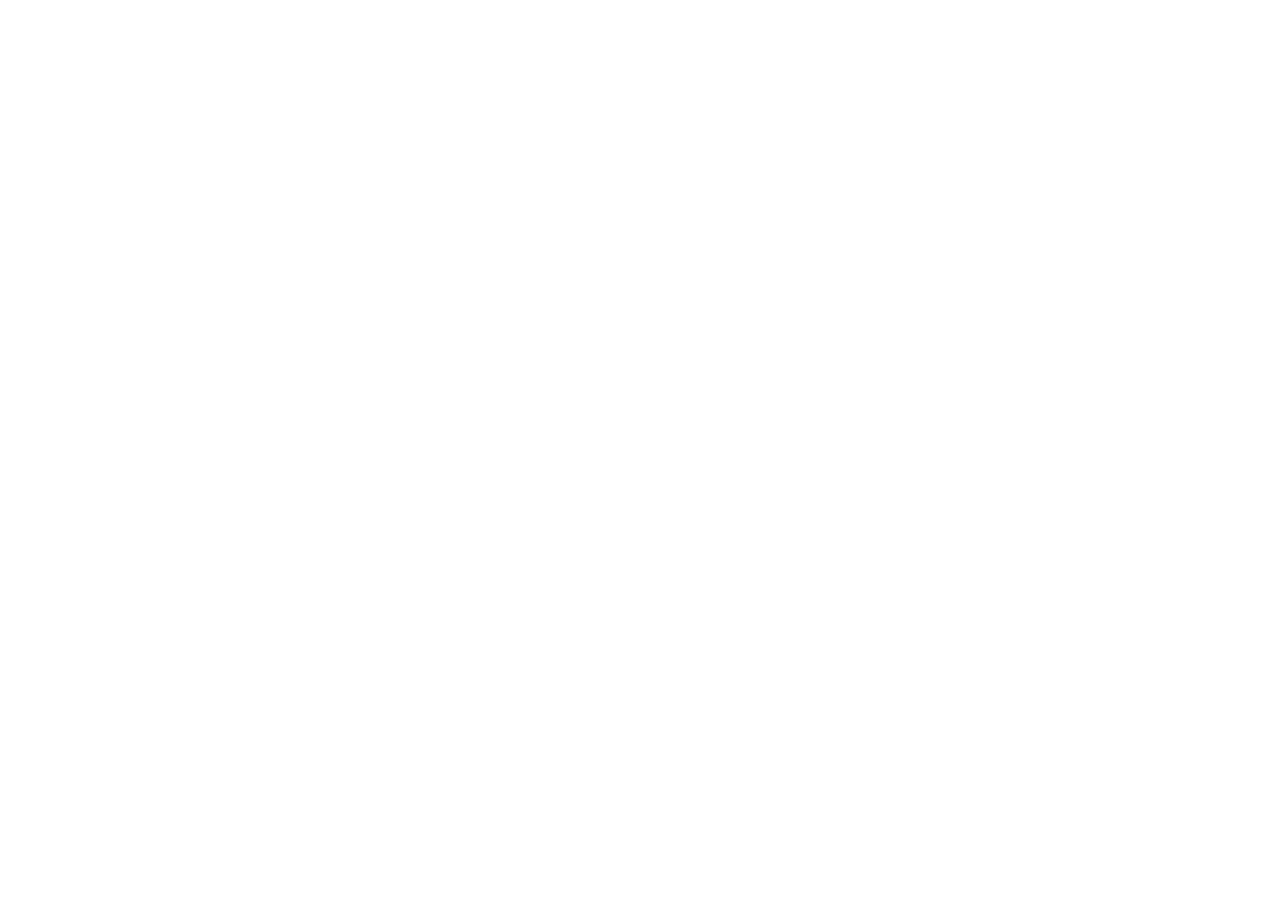
==== index.html @ 14177cd0 "Creates html, css and links them" ====
<!DOCTYPE html>
<html lang="en">
<head>
    <meta charset="UTF-8">
    <meta name="viewport" content="width=device-width, initial-scale=1.0">
    <title>Portfolio of Abhinav</title>
    <link href="https://cdn.jsdelivr.net/npm/bootstrap@5.3.1/dist/css/bootstrap.min.css" rel="stylesheet" integrity="sha384-4bw+/aepP/YC94hEpVNVgiZdgIC5+VKNBQNGCHeKRQN+PtmoHDEXuppvnDJzQIu9" crossorigin="anonymous">
    <link href="css/main.css" rel="stylesheet">
</head>
<body>
    
</body>
</html>
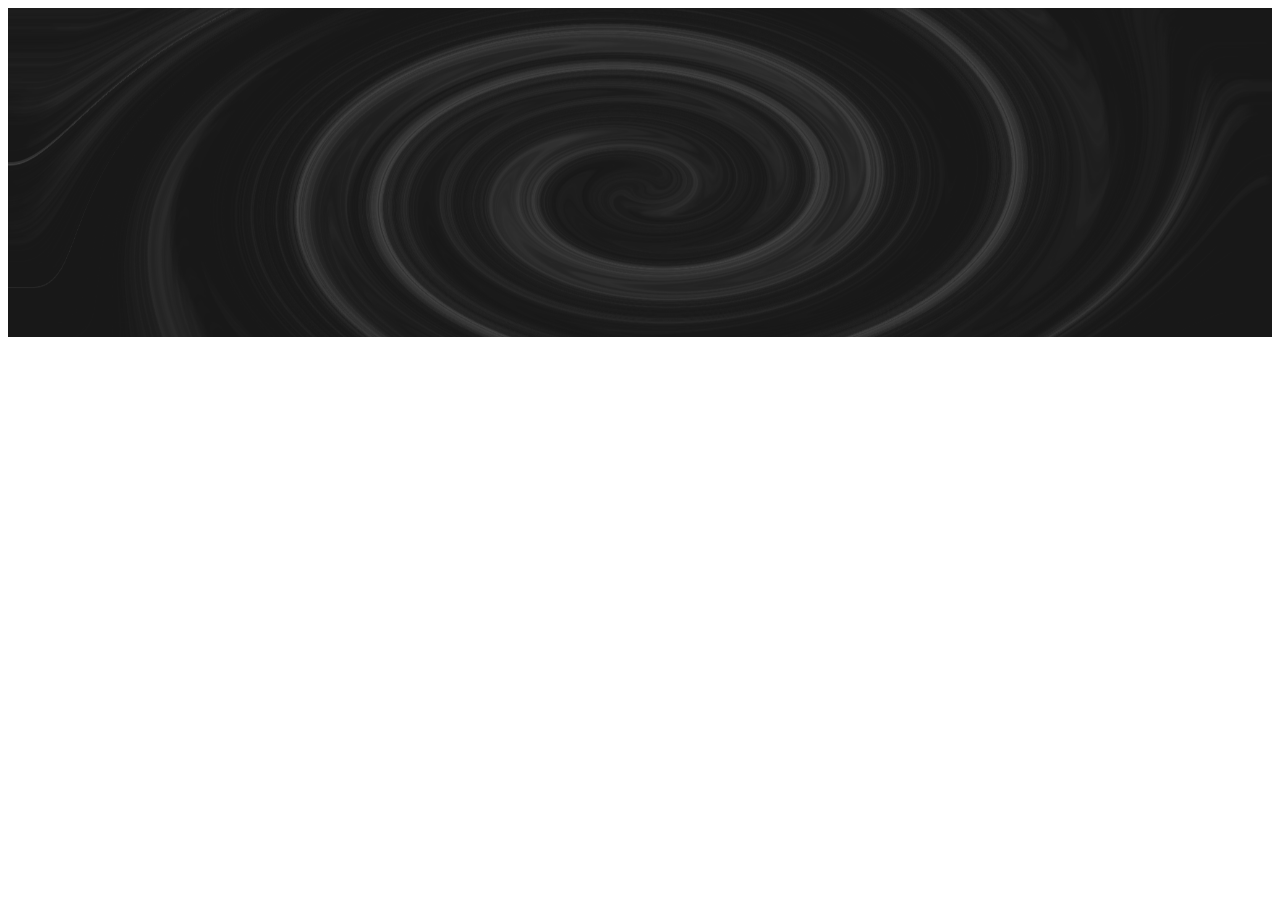
==== commit e44d0fdd: "Adds Header image" ====
--- a/index.html
+++ b/index.html
@@ -7,7 +7,14 @@
     <link href="https://cdn.jsdelivr.net/npm/bootstrap@5.3.1/dist/css/bootstrap.min.css" rel="stylesheet" integrity="sha384-4bw+/aepP/YC94hEpVNVgiZdgIC5+VKNBQNGCHeKRQN+PtmoHDEXuppvnDJzQIu9" crossorigin="anonymous">
     <link href="css/main.css" rel="stylesheet">
 </head>
+
+<header>
+    <img src="images/banner_img.png" alt="Banner Image" class="banner-img">
+</header>
+
 <body>
+
     
 </body>
+
 </html>--- a/css/main.css
+++ b/css/main.css
@@ -0,0 +1,6 @@
+.banner-img{
+    display: block;
+    max-width: 100%;
+    margin-left: auto;
+    margin-right: auto;
+}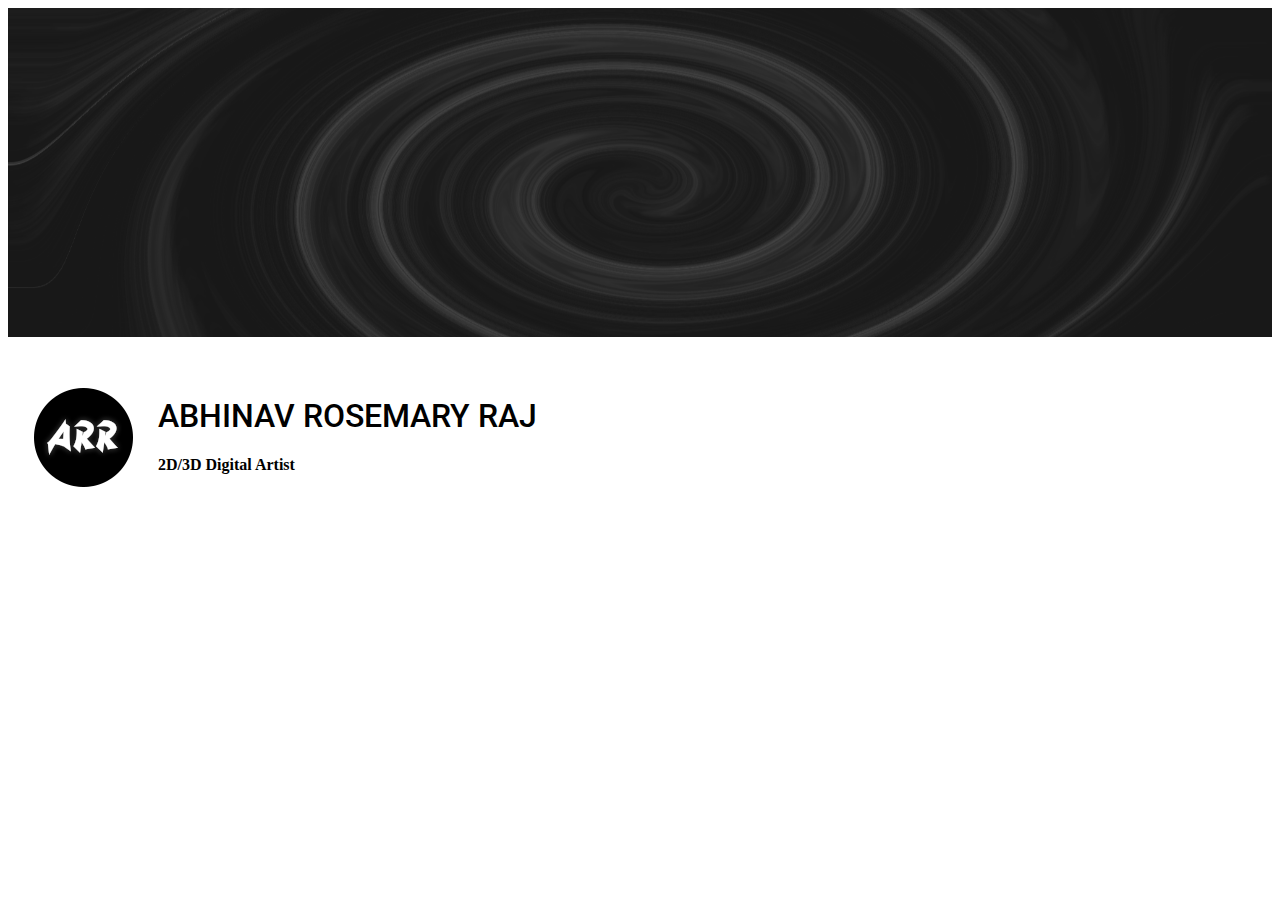
==== commit e7efc665: "Adds logo" ====
--- a/index.html
+++ b/index.html
@@ -6,10 +6,19 @@
     <title>Portfolio of Abhinav</title>
     <link href="https://cdn.jsdelivr.net/npm/bootstrap@5.3.1/dist/css/bootstrap.min.css" rel="stylesheet" integrity="sha384-4bw+/aepP/YC94hEpVNVgiZdgIC5+VKNBQNGCHeKRQN+PtmoHDEXuppvnDJzQIu9" crossorigin="anonymous">
     <link href="css/main.css" rel="stylesheet">
+    <link rel="preconnect" href="https://fonts.googleapis.com">
+    <link rel="preconnect" href="https://fonts.gstatic.com" crossorigin>
+    <link href="https://fonts.googleapis.com/css2?family=Roboto:wght@300;500&display=swap" rel="stylesheet">
 </head>
 
 <header>
     <img src="images/banner_img.png" alt="Banner Image" class="banner-img">
+
+    <div class="self-content">
+        <img src="images/logo_img.png" alt="Logo" class="logo-img"> 
+        <h1>ABHINAV ROSEMARY RAJ</h1>
+        <p>2D/3D Digital Artist</p>
+    </div>
 </header>
 
 <body>
--- a/css/main.css
+++ b/css/main.css
@@ -1,6 +1,34 @@
+.h1{
+    font-family: 'Roboto', sans-serif;
+    font-weight: 500;
+    margin-top: 50px;
+}
+
+*p {
+    font-family: 'Roboto', sans-serif;
+}
+
 .banner-img{
     display: block;
     max-width: 100%;
     margin-left: auto;
     margin-right: auto;
+}
+
+.logo-img{
+    float: left;
+    margin-right: 25px;
+}
+
+.self-content{
+    margin-top: 50px;
+    margin-left: 25px;
+}
+.self-content, p{
+    font-weight: bold;
+}
+.self-content h1{
+    font-family: 'Roboto', sans-serif;
+    font-weight: 500;
+    padding-top: 10px;
 }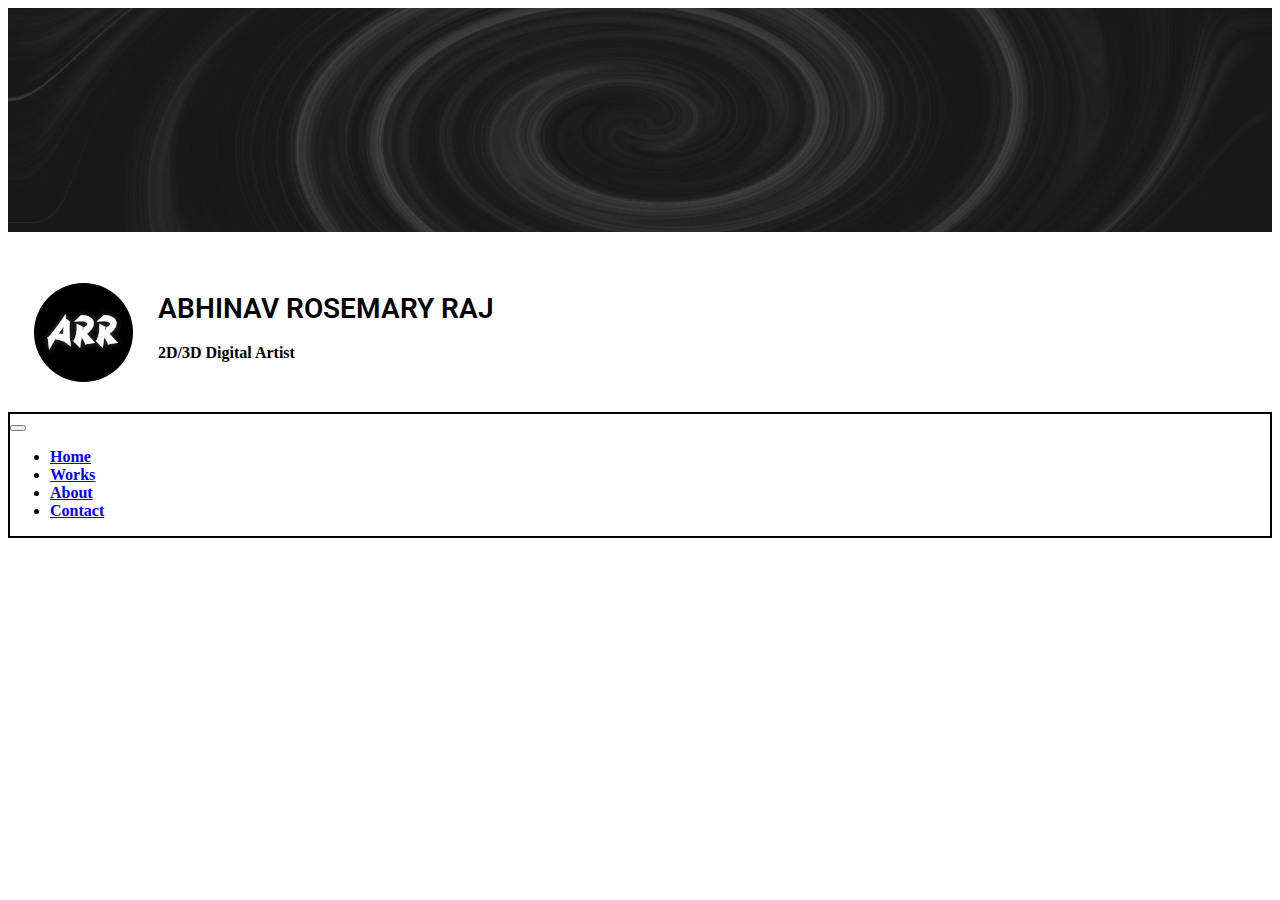
==== commit 19c4fd2c: "Creates html and css pages with nav" ====
--- a/index.html
+++ b/index.html
@@ -19,6 +19,27 @@
         <h1>ABHINAV ROSEMARY RAJ</h1>
         <p>2D/3D Digital Artist</p>
     </div>
+
+    <nav class="navbar navbar-expand-lg navbar-light bg-light custom-navbar">
+        <button class="navbar-toggler" type="button" data-toggle="collapse" data-target="#navbarNav" aria-controls="navbarNav" aria-expanded="false" aria-label="Toggle navigation">
+          <span class="navbar-toggler-icon"></span>
+        </button>
+          <ul class="navbar-nav ml-auto">
+            <li class="nav-item active">
+              <a class="nav-link" href="index.html">Home</a>
+            </li>
+            <li class="nav-item">
+              <a class="nav-link" href="works.html">Works</a>
+            </li>
+            <li class="nav-item">
+              <a class="nav-link" href="about.html">About</a>
+            </li>
+            <li class="nav-item">
+              <a class="nav-link" href="contact.html">Contact</a>
+            </li>
+          </ul>
+        </div>
+      </nav>
 </header>
 
 <body>
--- a/css/main.css
+++ b/css/main.css
@@ -29,6 +29,17 @@
 }
 .self-content h1{
     font-family: 'Roboto', sans-serif;
-    font-weight: 500;
+    font-weight: 600;
     padding-top: 10px;
+    font-size: 28px;
+}
+
+.navbar{
+    border: 2px solid black;
+    font-weight: bold;
+    margin-top: 50px;
+}
+
+.navbar, li{
+    padding-right: 100px;
 }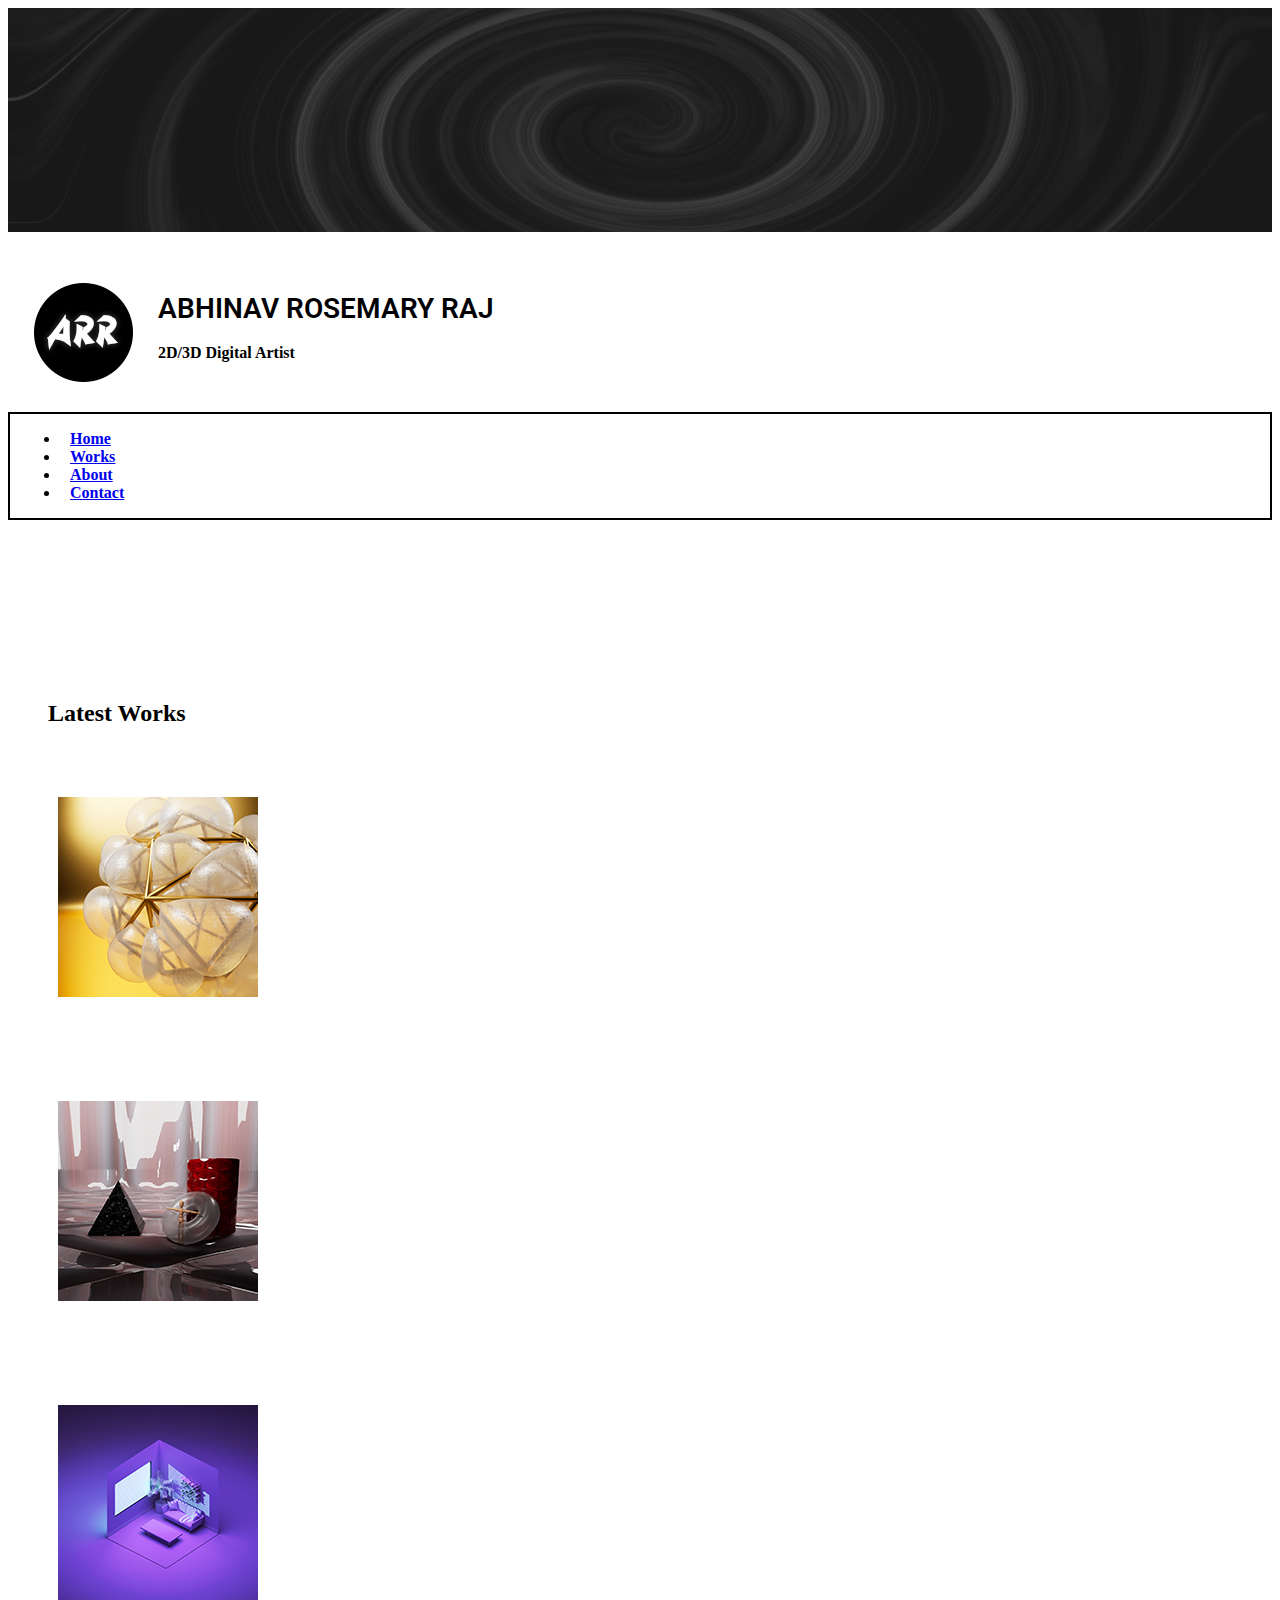
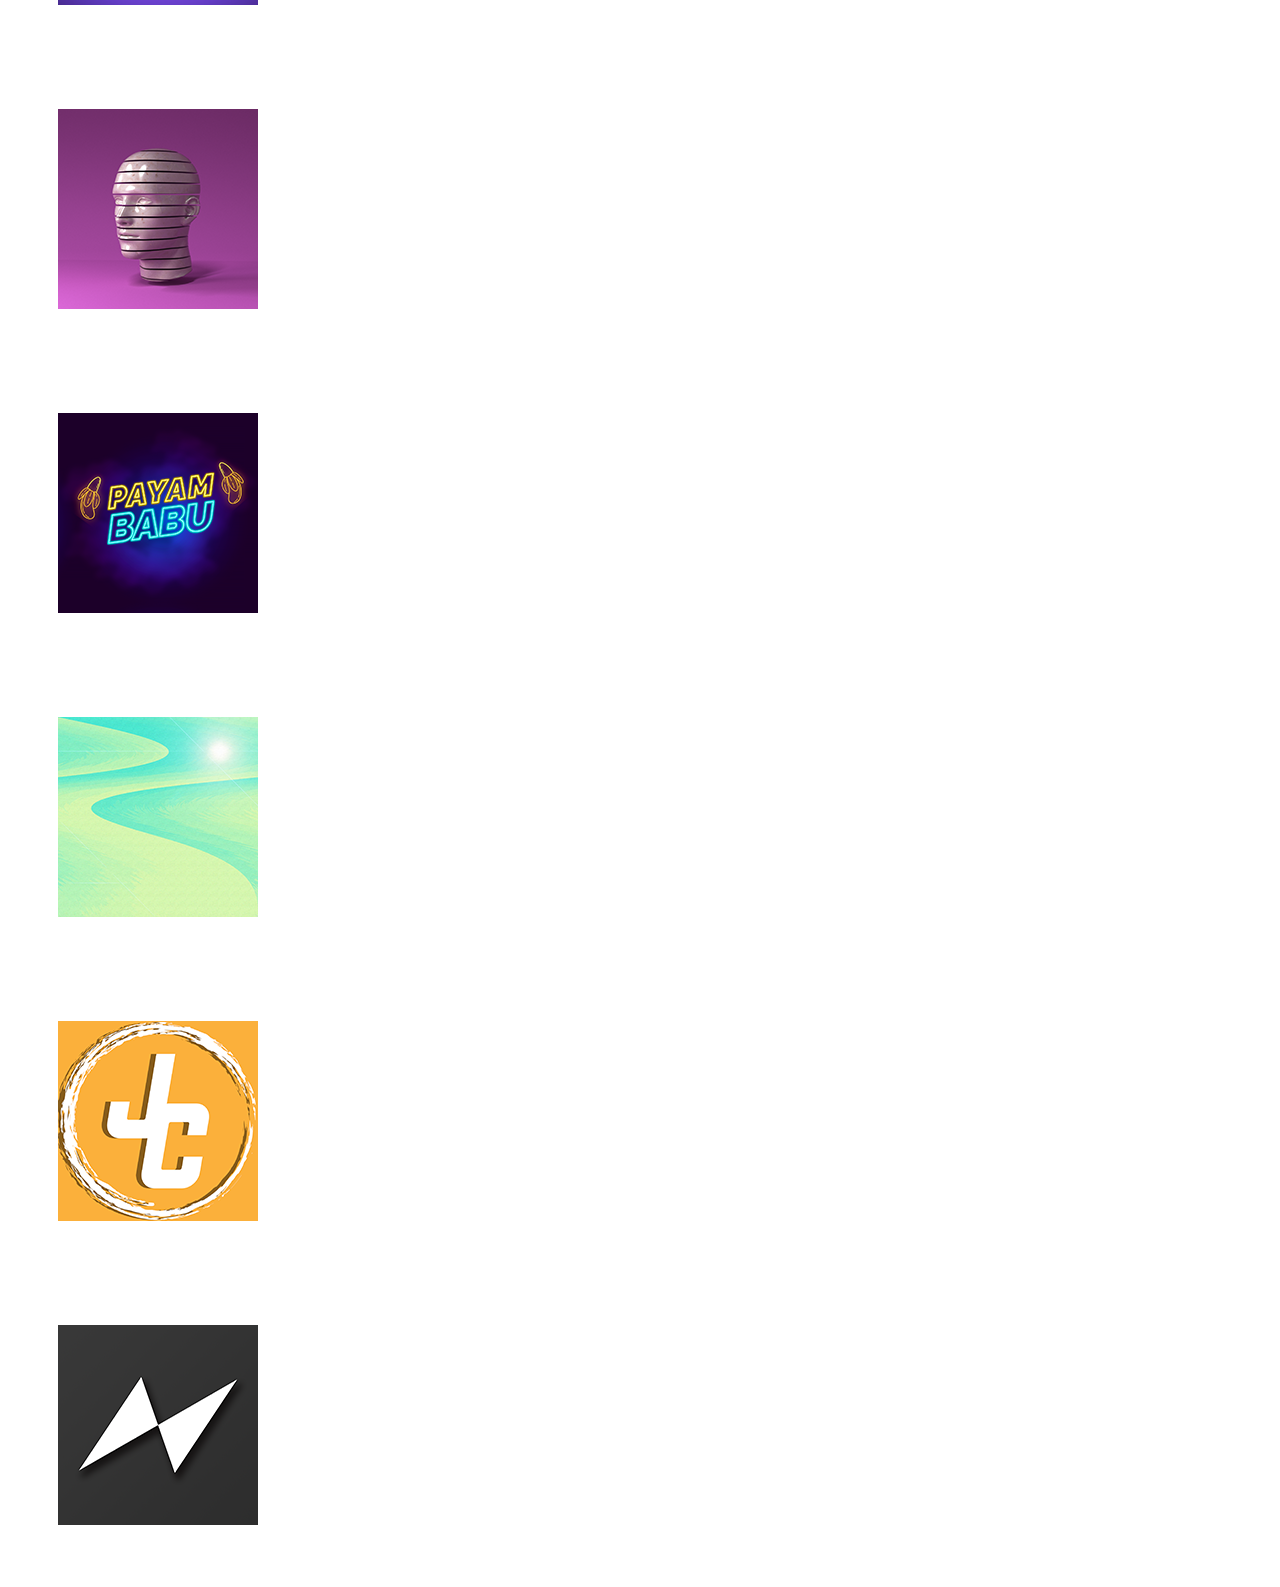
==== commit c08ec219: "Creates gallery showcase for latest works" ====
--- a/index.html
+++ b/index.html
@@ -21,9 +21,6 @@
     </div>
 
     <nav class="navbar navbar-expand-lg navbar-light bg-light custom-navbar">
-        <button class="navbar-toggler" type="button" data-toggle="collapse" data-target="#navbarNav" aria-controls="navbarNav" aria-expanded="false" aria-label="Toggle navigation">
-          <span class="navbar-toggler-icon"></span>
-        </button>
           <ul class="navbar-nav ml-auto">
             <li class="nav-item active">
               <a class="nav-link" href="index.html">Home</a>
@@ -44,6 +41,33 @@
 
 <body>
 
+    <div class="container mt-4">
+        <h2 class="gallery-heading">Latest Works</h2>
+        <div class="row">
+          <div class="col-md-3 mb-4">
+            <img src="images/image1.png" alt="Image 1" class="gallery-img">
+          </div>
+          <div class="col-md-3 mb-4">
+            <img src="images/image2.png" alt="Image 2" class="gallery-img">
+          </div>
+          <div class="col-md-3 mb-4">
+            <img src="images/image3.png" alt="Image 3" class="gallery-img">
+          </div>
+          <div class="col-md-3 mb-4">
+            <img src="images/image4.png" alt="Image 4" class="gallery-img">
+          </div>
+          <div class="col-md-3 mb-4">
+            <img src="images/image5.png" alt="Image 5" class="gallery-img">
+          </div>
+          <div class="col-md-3 mb-4">
+            <img src="images/image6.png" alt="Image 6" class="gallery-img">
+          </div>
+          <div class="col-md-3 mb-4">
+            <img src="images/image7.png" alt="Image 7" class="gallery-img">
+          </div>
+          <div class="col-md-3 mb-4">
+            <img src="images/image8.png" alt="Image 8" class="gallery-img">
+          </div>
     
 </body>
 
--- a/css/main.css
+++ b/css/main.css
@@ -42,4 +42,19 @@
 
 .navbar, li{
     padding-right: 100px;
+    padding-left: 10px;
+}
+
+.col-md-3{
+    padding: 50px;
+}
+
+.gallery-heading{
+    padding-top: 160px;
+    padding-left: 40px;
+}
+
+.gallery-img {
+    max-width: 100%;
+    height: auto;
 }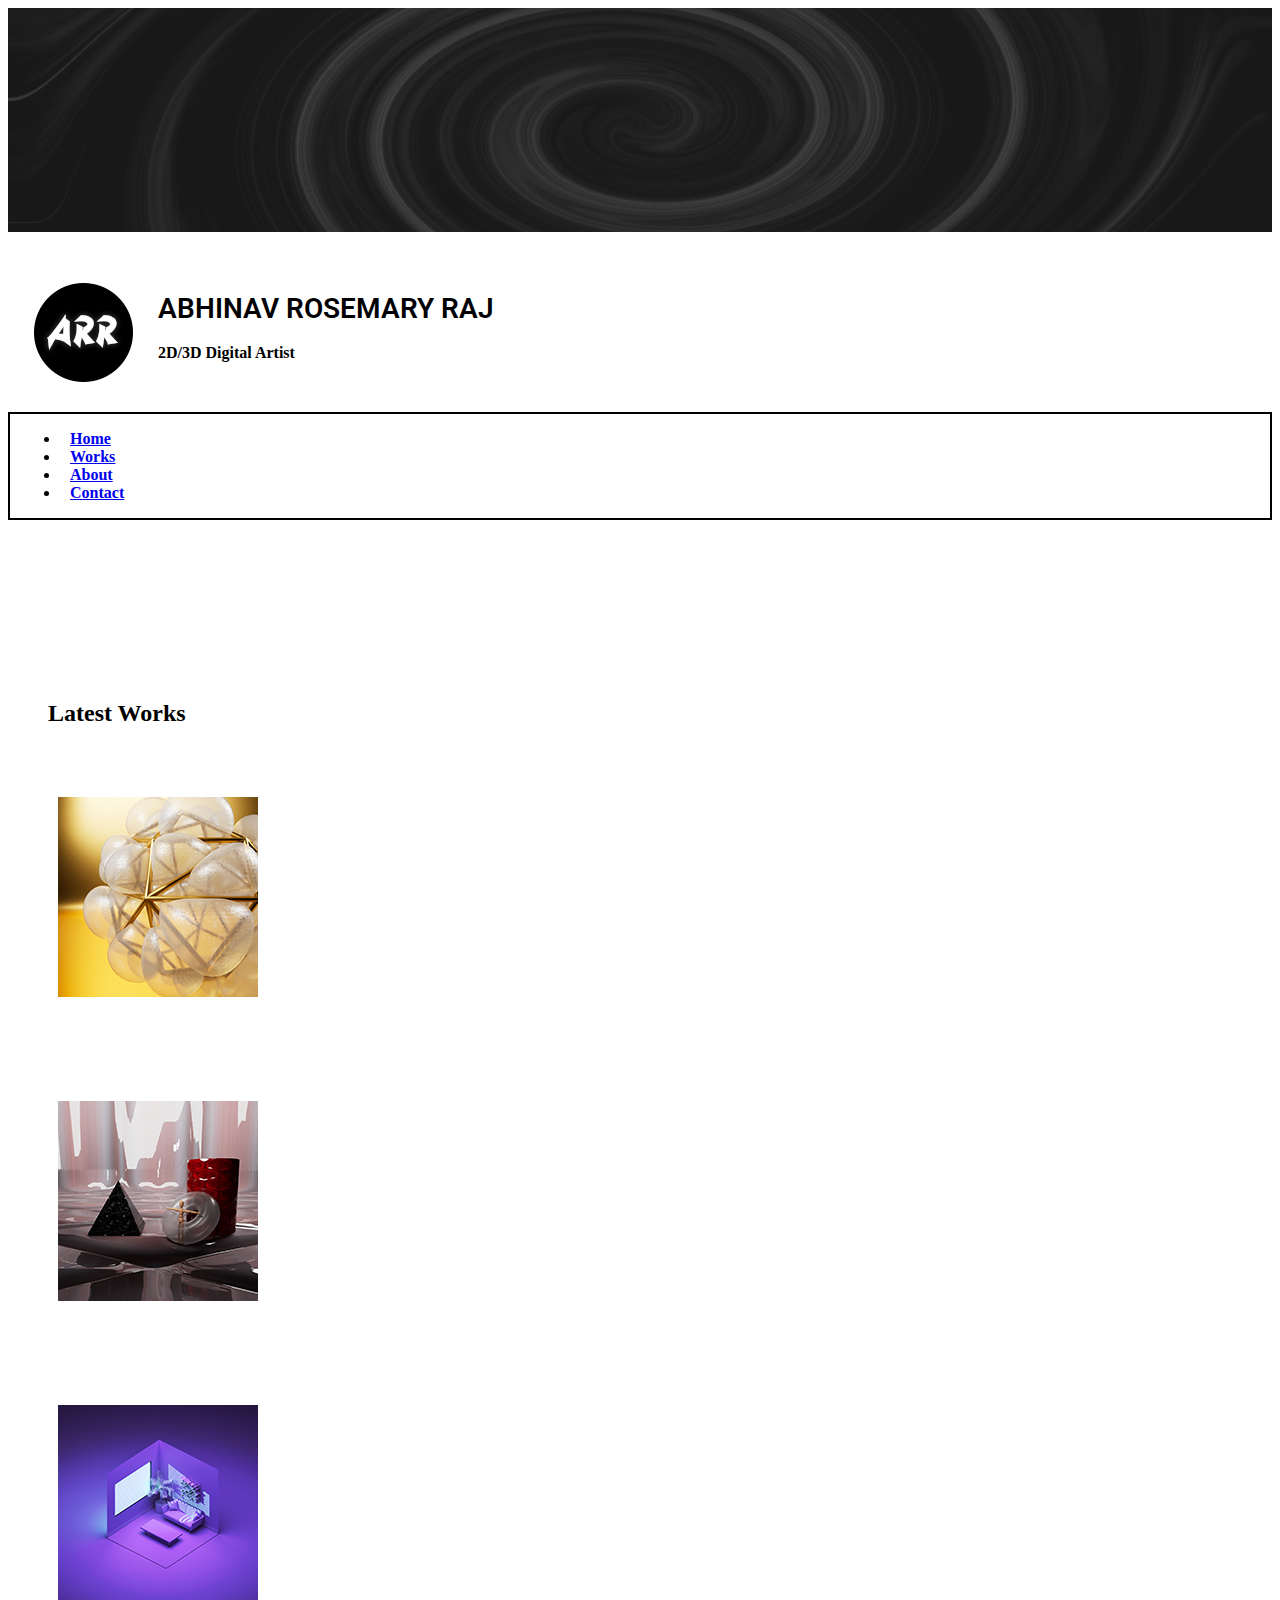
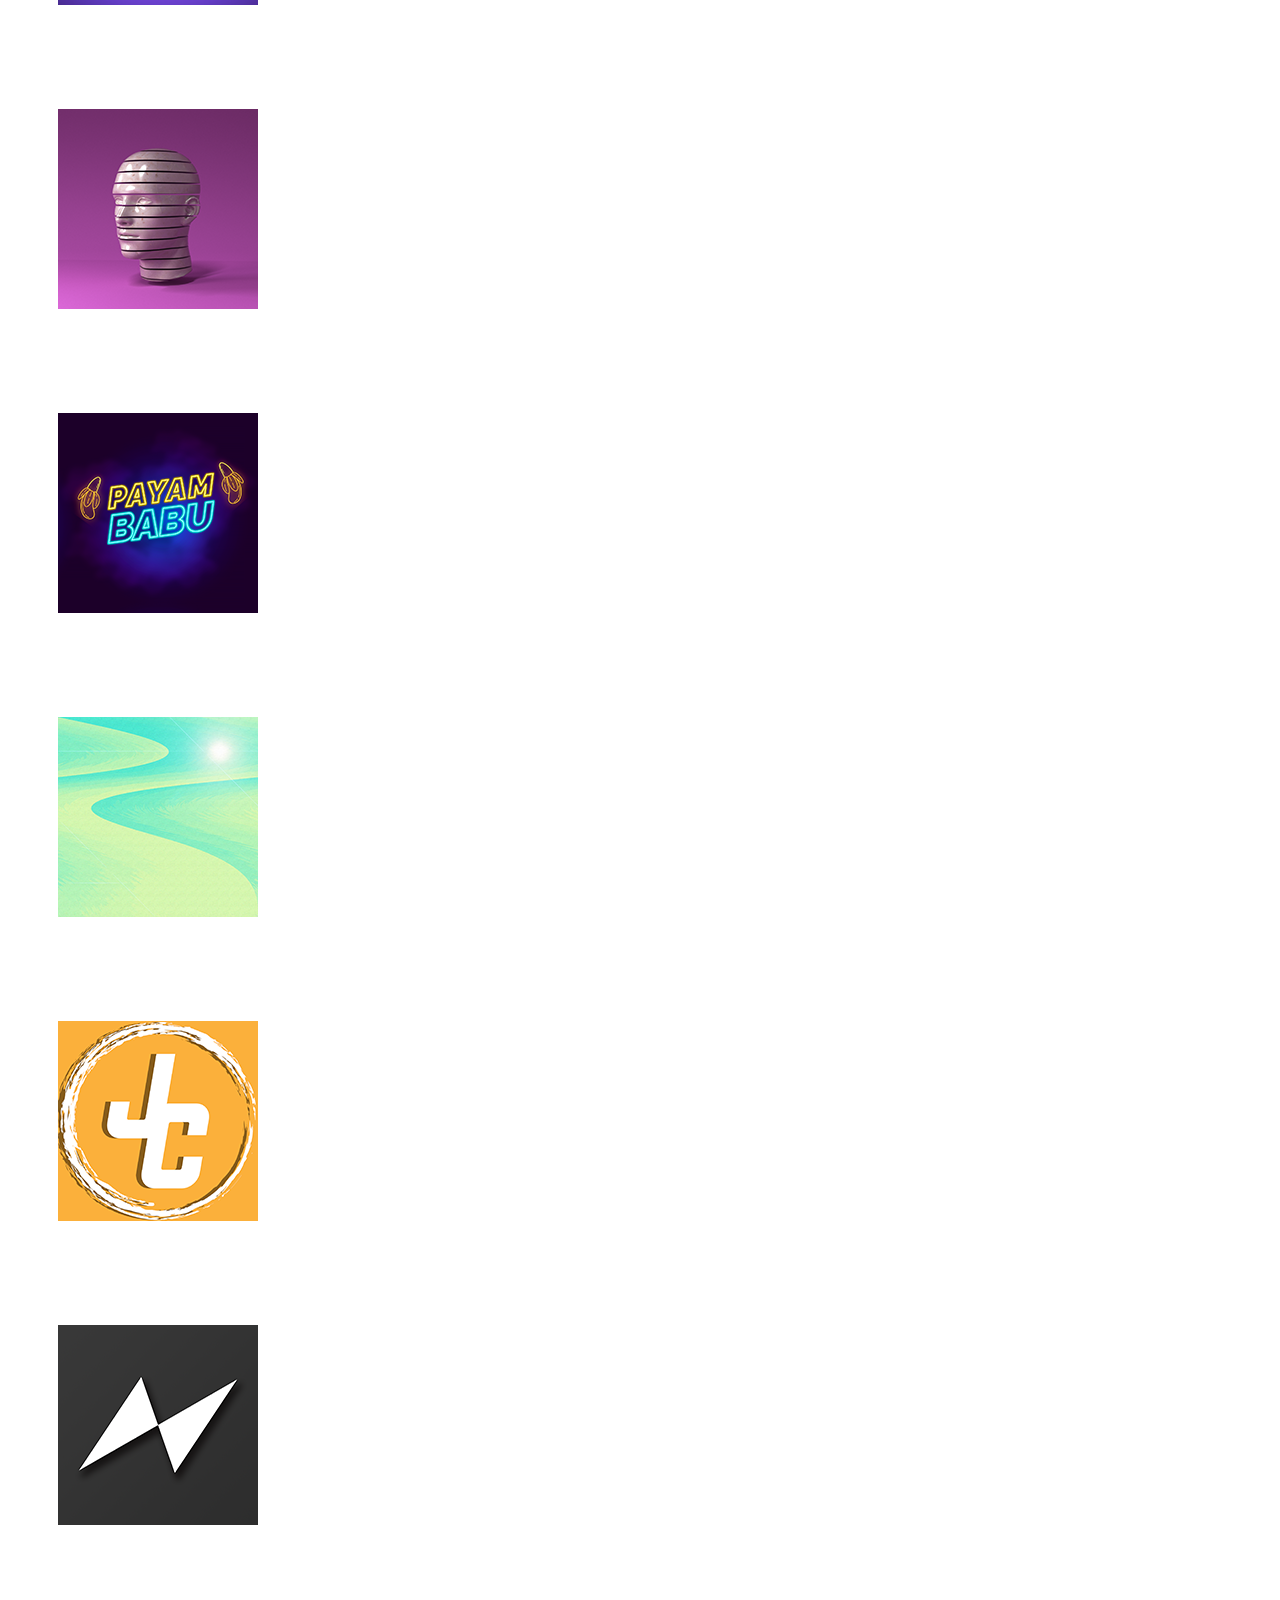
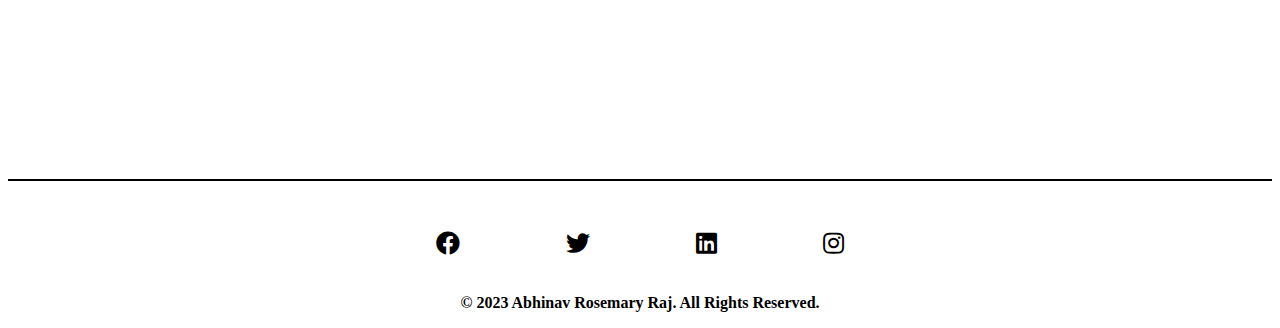
==== commit 8276e343: "Creates Footer" ====
--- a/index.html
+++ b/index.html
@@ -8,6 +8,7 @@
     <link href="css/main.css" rel="stylesheet">
     <link rel="preconnect" href="https://fonts.googleapis.com">
     <link rel="preconnect" href="https://fonts.gstatic.com" crossorigin>
+    <link rel="stylesheet" href="https://cdnjs.cloudflare.com/ajax/libs/font-awesome/5.15.1/css/all.min.css">
     <link href="https://fonts.googleapis.com/css2?family=Roboto:wght@300;500&display=swap" rel="stylesheet">
 </head>
 
@@ -71,4 +72,22 @@
     
 </body>
 
+<footer>
+
+    <div class="container-bottom">
+        <div class="row">
+          <div class="col-md-12 footer">
+            <div class="social-icons">
+              <a href="https://www.facebook.com/abhinavrraj/" target="_blank"><i class="fab fa-facebook"></i></a>
+              <a href="https://twitter.com/abhinav_r_raj" target="_blank"><i class="fab fa-twitter"></i></a>
+              <a href="https://www.linkedin.com/in/abhinavrraj001/" target="_blank"><i class="fab fa-linkedin"></i></a>
+              <a href="https://www.instagram.com/abhinav_r_raj/" target="_blank"><i class="fab fa-instagram"></i></a>
+            </div>
+            <p>&copy; 2023 Abhinav Rosemary Raj. All Rights Reserved.</p>
+          </div>
+        </div>
+      </div>
+
+</footer>
+
 </html>--- a/css/main.css
+++ b/css/main.css
@@ -57,4 +57,21 @@
 .gallery-img {
     max-width: 100%;
     height: auto;
-}+}
+
+.footer {
+    padding-top: 200px;
+    text-align: center;
+
+  }
+  .social-icons {
+    font-size: 24px;
+    padding-bottom : 20px;
+    padding-top: 50px;
+    border-top: 2px solid black;
+  }
+  .social-icons a {
+    color: black;
+    text-decoration: none;
+    padding: 50px;
+  }